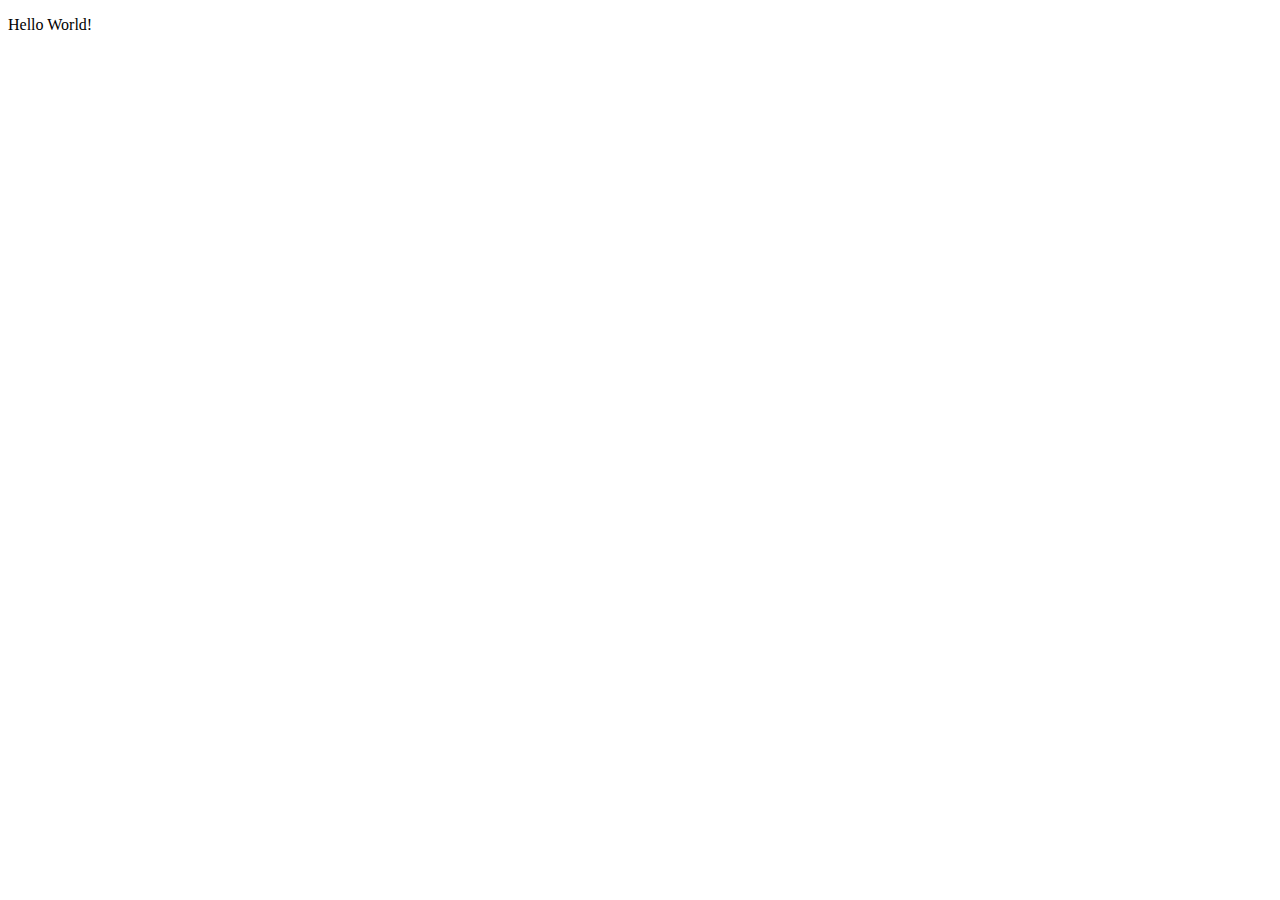
==== index.html @ 36dab073 "get favicon working" ====
<!DOCTYPE html>
<html>
  <head>
    <title>Murphy Peisel</title>
    <meta name = "keywords" content = "Software Engineering, Photography, Resume" />
    <meta name = "description" content = "Murphy Peisel's personal website containing his resume, about page, photo gallery, and more!" />
    <meta name = "author" content = "Murphy Peisel" />
    <meta http-equiv = "Content-Type" content = "text/html; charset = UTF-8" />
    <link rel="icon" type="image/x-icon" sizes="32x32" href="/images/favicon.ico">
    <link rel="icon" type="image/png" sizes="32x32" href="/images/favicon-32x32.png">
    <link rel="icon" type="image/png" sizes="16x16" href="/images/favicon-16x16.png">
  </head>
  <body>
    <p>Hello World! </p>
  </body>
</html>
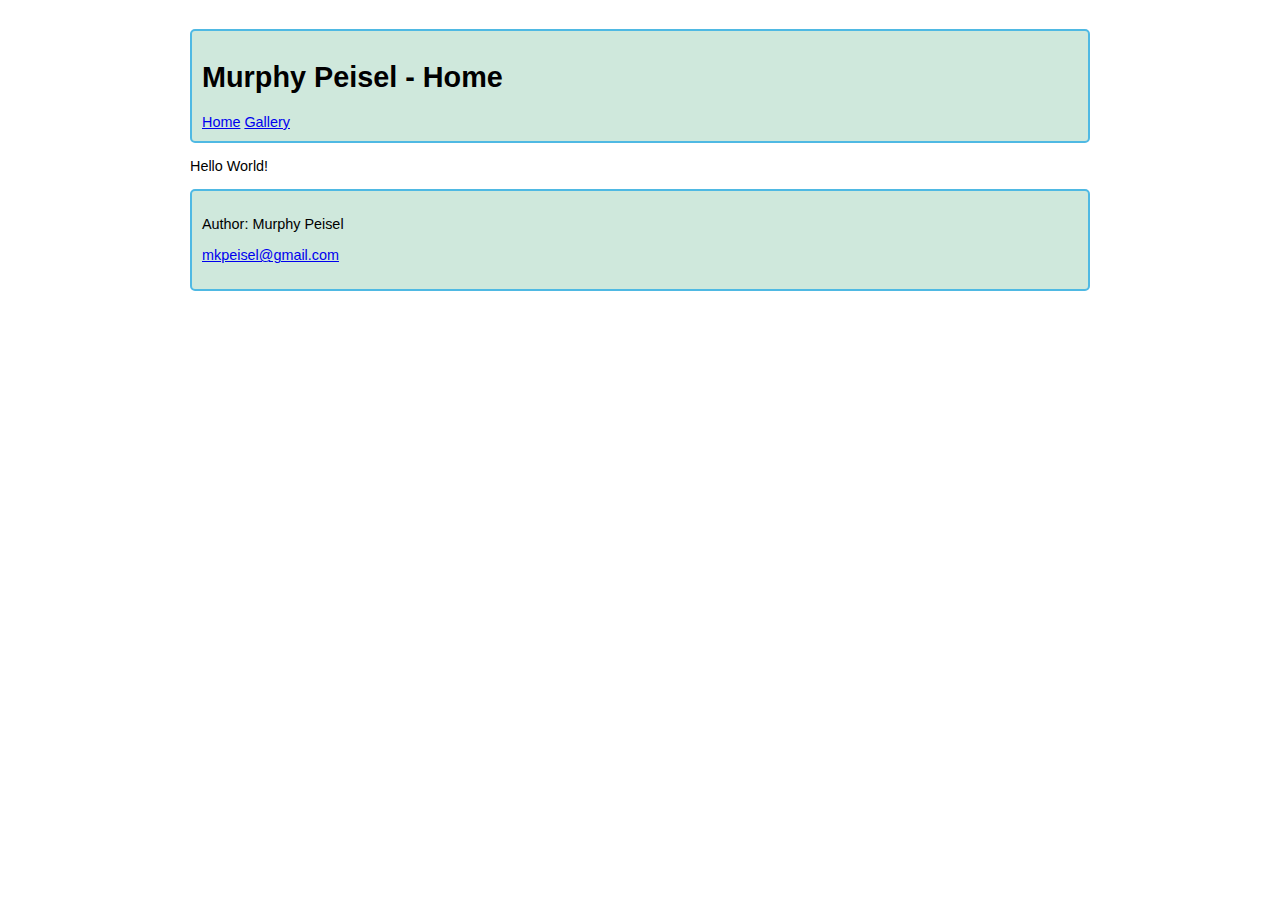
==== commit e6333360: "change structure" ====
--- a/index.html
+++ b/index.html
@@ -1,16 +1,39 @@
 <!DOCTYPE html>
 <html>
+  <!--Head content-->
   <head>
     <title>Murphy Peisel</title>
-    <meta name = "keywords" content = "Software Engineering, Photography, Resume" />
-    <meta name = "description" content = "Murphy Peisel's personal website containing his resume, about page, photo gallery, and more!" />
-    <meta name = "author" content = "Murphy Peisel" />
-    <meta http-equiv = "Content-Type" content = "text/html; charset = UTF-8" />
+    <meta name = "keywords" content = "Software Engineering, Photography, Resume"/>
+    <meta name = "description" content = "Murphy Peisel's personal website containing his resume, about page, photo gallery, and more!"/>
+    <meta name = "author" content = "Murphy Peisel"/>
+    <meta http-equiv = "Content-Type" content = "text/html; charset = UTF-8"/>
+    <link rel="stylesheet" href="styles/index.css">
     <link rel="icon" type="image/x-icon" sizes="32x32" href="/images/favicon.ico">
     <link rel="icon" type="image/png" sizes="32x32" href="/images/favicon-32x32.png">
     <link rel="icon" type="image/png" sizes="16x16" href="/images/favicon-16x16.png">
   </head>
-  <body>
-    <p>Hello World! </p>
-  </body>
+
+  <!--Header content-->
+  <div class="container">
+    <header>
+      <h1>Murphy Peisel - Home</h1>
+      <nav>
+        <a href="../">Home</a>
+        <a href="/gallery/">Gallery</a>
+      </nav>
+    </header>
+  </div>
+
+  <!--Landing page content-->
+  <main>
+    <body>
+      <p>Hello World! </p>
+    </body>
+  </main>
+
+  <!--Footer content-->
+  <footer>
+    <p>Author: Murphy Peisel</p>
+    <a href="mailto:mkpeisel@gmail.com">mkpeisel@gmail.com</a></p>
+  </footer>
 </html>--- a/styles/index.css
+++ b/styles/index.css
@@ -0,0 +1,34 @@
+header {
+    grid-column: 1 / 3;
+    grid-row: 1;
+  }
+  
+  footer {
+    grid-column: 1 / 3;
+    grid-row: 3;
+  }
+  
+  body {
+    width: 90%;
+    max-width: 900px;
+    margin: 2em auto;
+    font:
+      0.9em/1.2 Arial,
+      Helvetica,
+      sans-serif;
+  }
+  
+  .container {
+    display: grid;
+    grid-template-columns: auto auto;
+    gap: 20px;
+  }
+  
+  header,
+  footer {
+    border-radius: 5px;
+    padding: 10px;
+    background-color: rgb(207 232 220);
+    border: 2px solid rgb(79 185 227);
+  } 
+  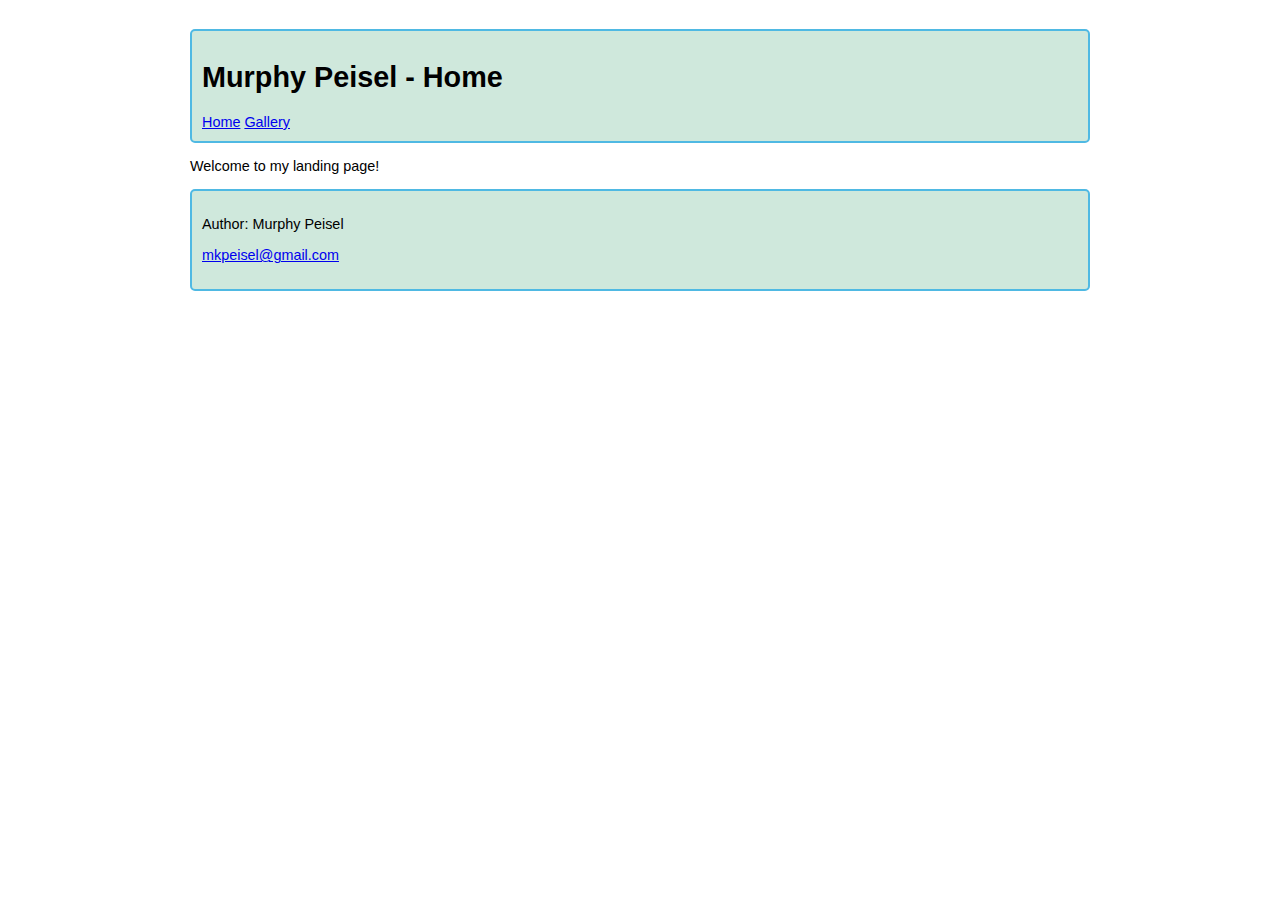
==== commit fd10c292: "style gallery" ====
--- a/index.html
+++ b/index.html
@@ -27,7 +27,7 @@
   <!--Landing page content-->
   <main>
     <body>
-      <p>Hello World! </p>
+      <p>Welcome to my landing page!</p>
     </body>
   </main>
 
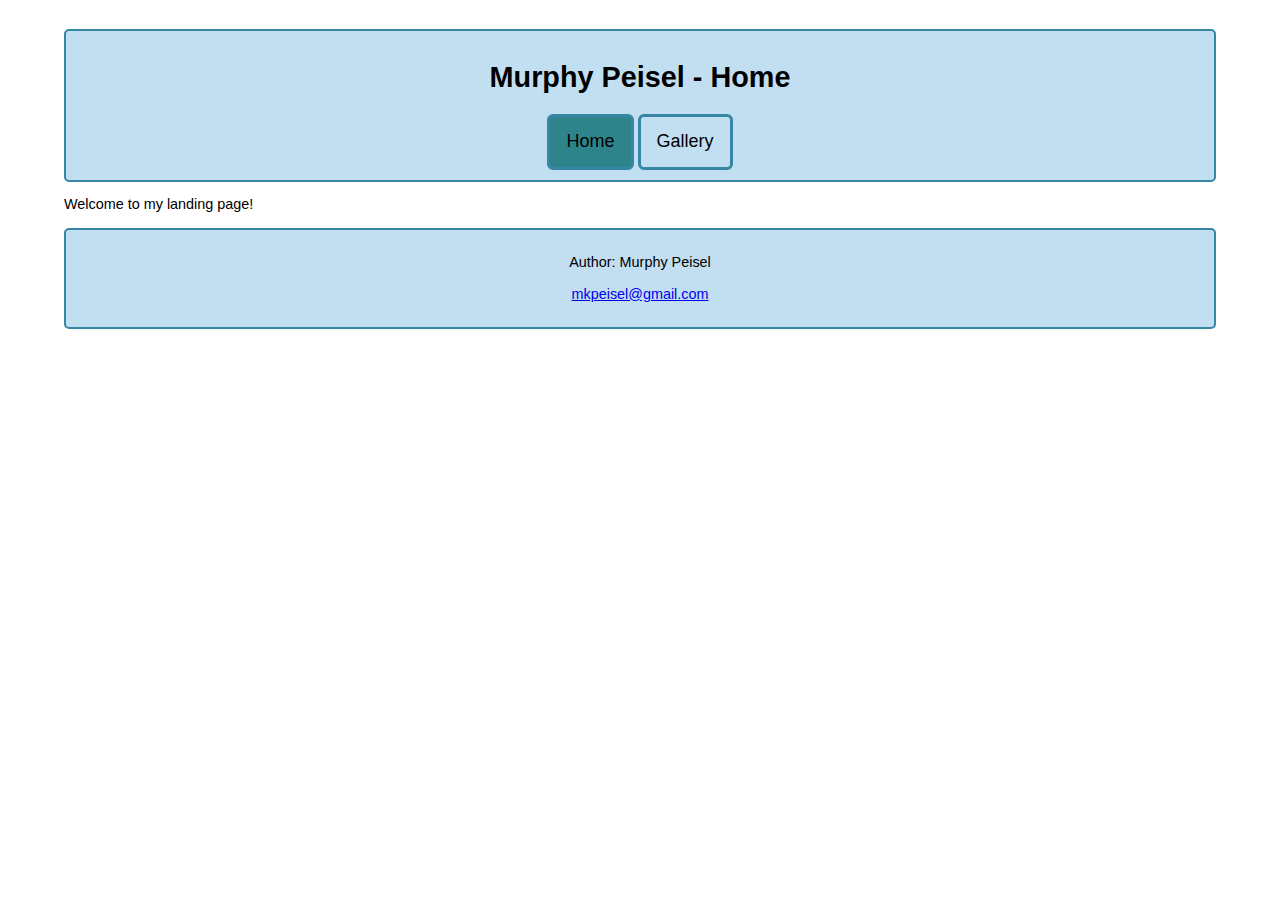
==== commit 7236d72f: "add boxes to navbar" ====
--- a/index.html
+++ b/index.html
@@ -1,39 +1,44 @@
 <!DOCTYPE html>
 <html>
-  <!--Head content-->
-  <head>
-    <title>Murphy Peisel</title>
-    <meta name = "keywords" content = "Software Engineering, Photography, Resume"/>
-    <meta name = "description" content = "Murphy Peisel's personal website containing his resume, about page, photo gallery, and more!"/>
-    <meta name = "author" content = "Murphy Peisel"/>
-    <meta http-equiv = "Content-Type" content = "text/html; charset = UTF-8"/>
-    <link rel="stylesheet" href="styles/index.css">
-    <link rel="icon" type="image/x-icon" sizes="32x32" href="/images/favicon.ico">
-    <link rel="icon" type="image/png" sizes="32x32" href="/images/favicon-32x32.png">
-    <link rel="icon" type="image/png" sizes="16x16" href="/images/favicon-16x16.png">
-  </head>
+<!--Head content-->
 
-  <!--Header content-->
-  <div class="container">
-    <header>
-      <h1>Murphy Peisel - Home</h1>
-      <nav>
-        <a href="../">Home</a>
-        <a href="/gallery/">Gallery</a>
-      </nav>
-    </header>
-  </div>
+<head>
+  <title>Murphy Peisel</title>
+  <meta name="keywords" content="Software Engineering, Photography, Resume" />
+  <meta name="description"
+    content="Murphy Peisel's personal website containing his resume, about page, photo gallery, and more!" />
+  <meta name="author" content="Murphy Peisel" />
+  <meta http-equiv="Content-Type" content="text/html; charset = UTF-8" />
+  <meta name="viewport" content="width=device-width, initial-scale=1.0">
+  <link rel="stylesheet" href="styles/index.css">
+  <link rel="icon" type="image/x-icon" sizes="32x32" href="/images/favicon.ico">
+  <link rel="icon" type="image/png" sizes="32x32" href="/images/favicon-32x32.png">
+  <link rel="icon" type="image/png" sizes="16x16" href="/images/favicon-16x16.png">
+</head>
 
-  <!--Landing page content-->
-  <main>
-    <body>
-      <p>Welcome to my landing page!</p>
-    </body>
-  </main>
+<!--Header content-->
+<div class="container">
+  <header>
+    <h1>Murphy Peisel - Home</h1>
+    <nav>
+      <a class ="active" href="../">Home</a>
+      <a href="/gallery/">Gallery</a>
+    </nav>
+  </header>
+</div>
 
-  <!--Footer content-->
-  <footer>
-    <p>Author: Murphy Peisel</p>
-    <a href="mailto:mkpeisel@gmail.com">mkpeisel@gmail.com</a></p>
-  </footer>
+<!--Landing page content-->
+<main>
+
+  <body>
+    <p>Welcome to my landing page!</p>
+  </body>
+</main>
+
+<!--Footer content-->
+<footer>
+  <p>Author: Murphy Peisel</p>
+  <a href="mailto:mkpeisel@gmail.com">mkpeisel@gmail.com</a></p>
+</footer>
+
 </html>--- a/styles/index.css
+++ b/styles/index.css
@@ -1,34 +1,63 @@
+:root {
+  --primarycolor: #88CCF1;
+  --secondarycolor: #C1DFF0;
+  --tertiarycolor: #3587A4;
+  --quaternarycolor: #2D848A;
+  --quinarycolor: #8ba0bd;
+}
+
+/*GENERAL CSS*/
 header {
-    grid-column: 1 / 3;
-    grid-row: 1;
-  }
-  
-  footer {
-    grid-column: 1 / 3;
-    grid-row: 3;
-  }
-  
-  body {
-    width: 90%;
-    max-width: 900px;
-    margin: 2em auto;
-    font:
-      0.9em/1.2 Arial,
-      Helvetica,
-      sans-serif;
-  }
-  
-  .container {
-    display: grid;
-    grid-template-columns: auto auto;
-    gap: 20px;
-  }
-  
-  header,
-  footer {
-    border-radius: 5px;
-    padding: 10px;
-    background-color: rgb(207 232 220);
-    border: 2px solid rgb(79 185 227);
-  } 
-  +  grid-column: 1 / 3;
+  grid-row: 1;
+  text-align: center;
+}
+
+footer {
+  grid-column: 1 / 3;
+  grid-row: 3;
+}
+
+body {
+  width: 90%;
+  max-width: 1280px;
+  margin: 2em auto;
+  font:
+    0.9em/1.2 Arial,
+    Helvetica,
+    sans-serif;
+}
+
+.container {
+  display: grid;
+  grid-template-columns: auto auto;
+  gap: 20px;
+}
+
+header,
+footer {
+  border-radius: 5px;
+  padding: 10px;
+  background-color: var(--secondarycolor);
+  border: 2px solid var(--tertiarycolor);
+  text-align: center;
+}
+
+nav a {
+  display: inline-block;
+  color: black;
+  text-align: center;
+  padding: 14px 16px;
+  text-decoration: none;
+  font-size: 18px;
+  border: 3px solid var(--tertiarycolor);
+  border-radius: 6px
+}
+
+nav a:hover:not(.active){
+  background-color: var(--quinarycolor);
+}
+
+.active {
+  background-color: var(--quaternarycolor);
+}
